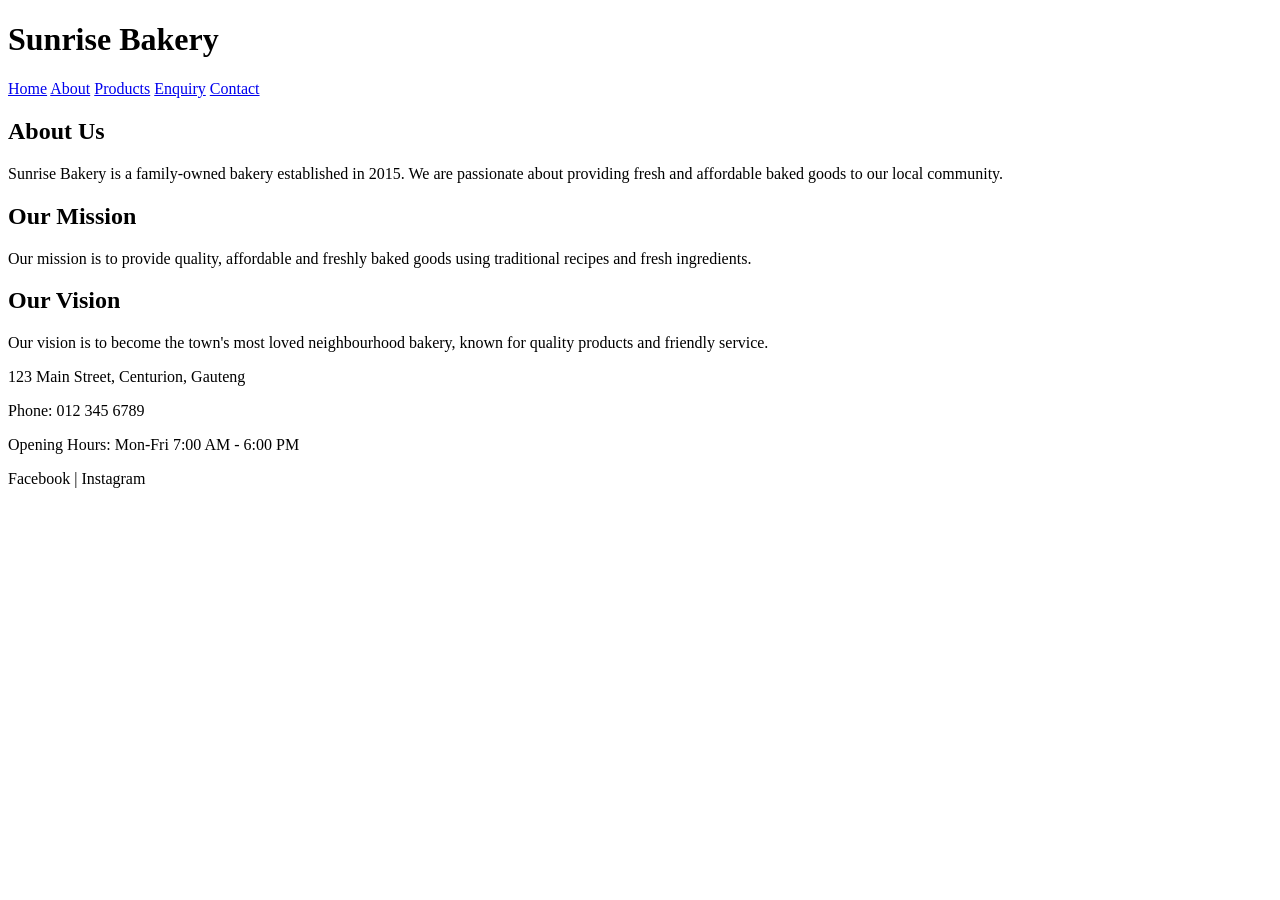
==== about.html @ 9637a1d2 "Add files via upload" ====
<!DOCTYPE html>
<html lang="en">

<head>
    <meta charset="UTF-8">
    <meta name="viewport" content="width=device-width, initial-scale=1.0">
    <title>About Us - Sunrise Bakery</title>

    <link rel="stylesheet" href="css/style.css">
</head>

<body>

    <header>
        <h1>Sunrise Bakery</h1>

        <nav>
            <a href="index.html">Home</a>
            <a href="about.html">About</a>
            <a href="product.html">Products</a>
            <a href="enquiry.html">Enquiry</a>
            <a href="contact.html">Contact</a>
        </nav>
    </header>

    <main>

        <section class="about">
            <h2>About Us</h2>

            <p>
                Sunrise Bakery is a family-owned bakery established in 2015.
                We are passionate about providing fresh and affordable baked
                goods to our local community.
            </p>

            <h2>Our Mission</h2>

            <p>
                Our mission is to provide quality, affordable and freshly
                baked goods using traditional recipes and fresh ingredients.
            </p>

            <h2>Our Vision</h2>

            <p>
                Our vision is to become the town's most loved neighbourhood
                bakery, known for quality products and friendly service.
            </p>
        </section>

    </main>

    <footer>
        <p>123 Main Street, Centurion, Gauteng</p>
        <p>Phone: 012 345 6789</p>
        <p>Opening Hours: Mon-Fri 7:00 AM - 6:00 PM</p>
        <p>Facebook | Instagram</p>
    </footer>

</body>

</html>
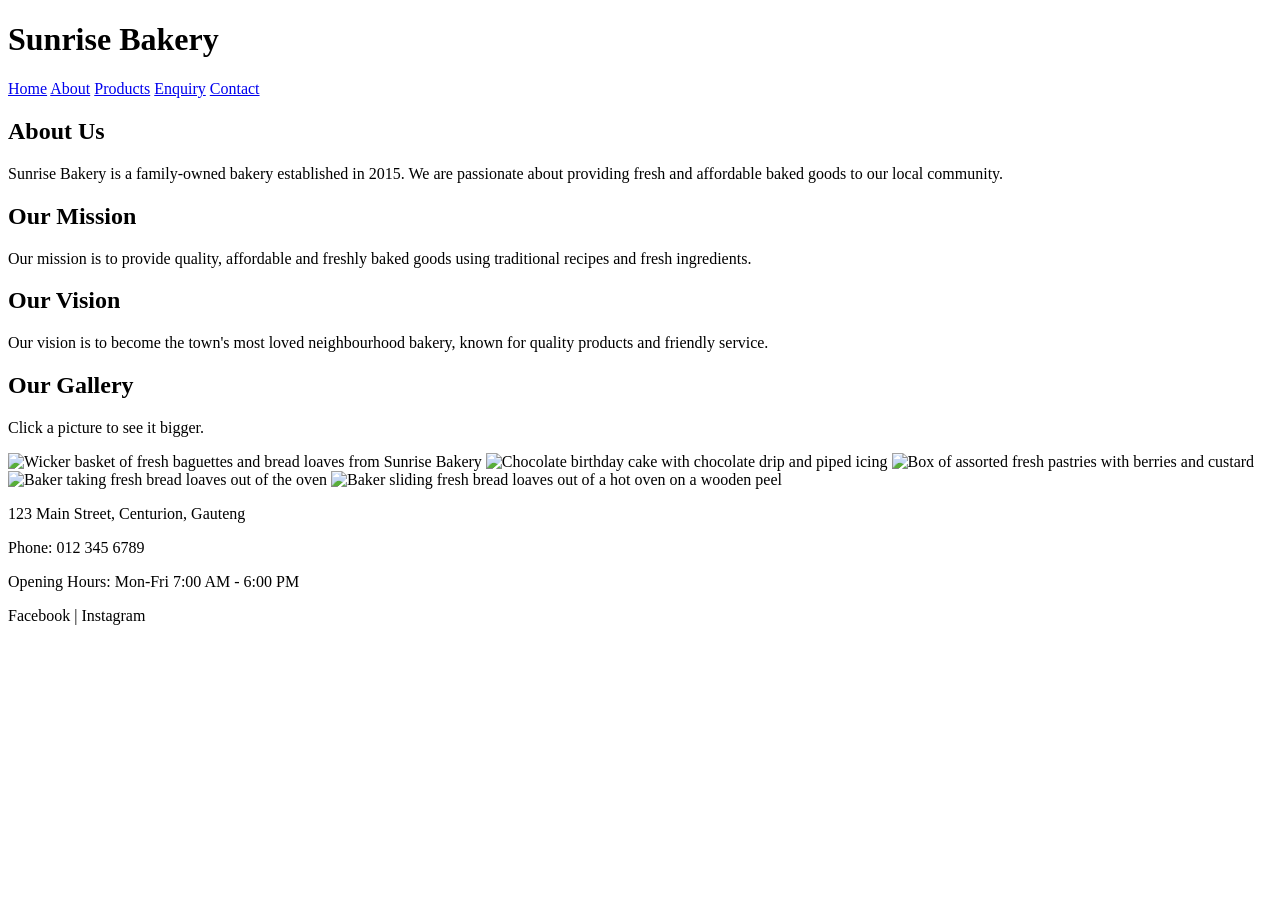
==== commit e0fab3b7: "Added gallery lightbox and FAQ accordion" ====
--- a/about.html
+++ b/about.html
@@ -4,7 +4,9 @@
 <head>
     <meta charset="UTF-8">
     <meta name="viewport" content="width=device-width, initial-scale=1.0">
-    <title>About Us - Sunrise Bakery</title>
+    <title>About Sunrise Bakery | Family Bakery in Centurion</title>
+    <meta name="description" content="Learn about Sunrise Bakery, a family-owned bakery in Centurion since 2015, and our mission to bake fresh, affordable food for the local community.">
+    <meta name="keywords" content="about Sunrise Bakery, family bakery, bakery since 2015, Centurion bakery, mission and vision">
 
     <link rel="stylesheet" href="css/style.css">
 </head>
@@ -49,6 +51,30 @@
             </p>
         </section>
 
+        <!-- Gallery: click a picture to open it in the lightbox -->
+        <section class="gallery">
+            <h2>Our Gallery</h2>
+            <p>Click a picture to see it bigger.</p>
+
+            <div class="gallery-grid">
+                <img src="images/bread-basket-baguettes.jpg"
+                     alt="Wicker basket of fresh baguettes and bread loaves from Sunrise Bakery"
+                     loading="lazy">
+                <img src="images/chocolate-birthday-cake.jpg"
+                     alt="Chocolate birthday cake with chocolate drip and piped icing"
+                     loading="lazy">
+                <img src="images/assorted-pastries-box.jpg"
+                     alt="Box of assorted fresh pastries with berries and custard"
+                     loading="lazy">
+                <img src="images/baker-fresh-bread-oven.jpg"
+                     alt="Baker taking fresh bread loaves out of the oven"
+                     loading="lazy">
+                <img src="images/bread-loaves-oven-peel.jpg"
+                     alt="Baker sliding fresh bread loaves out of a hot oven on a wooden peel"
+                     loading="lazy">
+            </div>
+        </section>
+
     </main>
 
     <footer>
@@ -58,6 +84,17 @@
         <p>Facebook | Instagram</p>
     </footer>
 
+    <!-- Lightbox: hidden until a gallery picture is clicked -->
+    <div id="lightbox" class="lightbox" hidden>
+        <button id="lightboxClose" class="lightbox-close" aria-label="Close picture">&times;</button>
+        <button id="lightboxPrevious" class="lightbox-arrow" aria-label="Previous picture">&#10094;</button>
+        <img id="lightboxImage" src="" alt="">
+        <button id="lightboxNext" class="lightbox-arrow" aria-label="Next picture">&#10095;</button>
+        <p id="lightboxCaption"></p>
+    </div>
+
+    <script src="js/gallery.js"></script>
+    <script src="js/script.js"></script>
 </body>
 
 </html>
